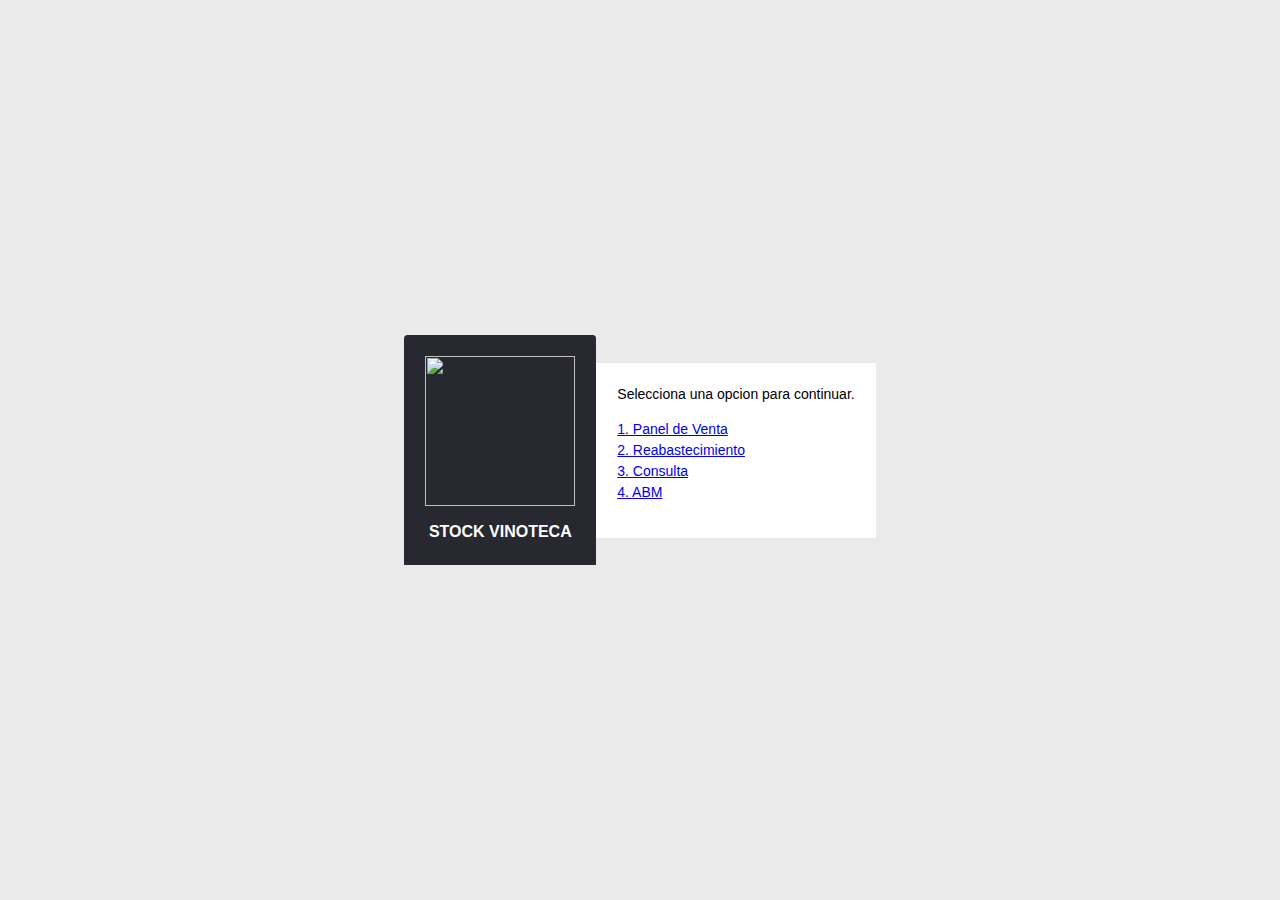
==== index.html @ 976b9617 "Commit" ====
<html>
    <head>
        <link rel="stylesheet" href="style.css">
    </head>    
    <body>
        <body class="align">
        <header class="_header">
            <img src="/vinoteca/logo_circular.png" width="150" height="150">
            <p></p>
            <h3 class="_title">STOCK VINOTECA</h3>
        </header>
        <div class="_body">
            <form name=menu action="" method="get">
            <p1>Selecciona una opcion para continuar.</p1>
            <dl>
                <dt><a href="panel_venta.php">1. Panel de Venta</a></dt>
                <dt><a href="reabastecimiento.php">2. Reabastecimiento</a></dt>
                <dt><a href="consulta.php">3. Consulta</a></dt>
                <dt><a href="abm.html">4. ABM</a></dt>
            </dl>
            </form>  
        </div>
    </body>
</html>
---- style.css ----
.align {
    -webkit-box-align: center;
        -ms-flex-align: center;
            align-items: center;
    display: -webkit-box;
    display: -ms-flexbox;
    display: flex;
    -webkit-box-pack: center;
        -ms-flex-pack: center;
            justify-content: center;
  }
body {
    background-color: #eaeaea;
    font-family: 'Helvetica', 'Arial', sans-serif;
    font-size: 14px;
    font-size: 0.875rem;
    font-weight: 400;
    line-height: 1.5;
    margin: 0;
    min-height: 100%;
  }
._header {
    background-color: #282830;
    border-top-left-radius: 0.25em;
    border-top-right-radius: 0.25em;
    color: #fff;
    padding: 1.5em;
    text-align: center;
    text-transform: uppercase;
  }
._title {
    font-size: 16px;
    font-size: 1rem;
    margin: 0;
  }
._body {
    background-color: #fff;
    padding: 1.5em;
    position: relative;
  }

._footer {
    -webkit-box-align: center;
        -ms-flex-align: center;
            align-items: center;
    background-color: #fff;
    border-bottom-left-radius: 0.25em;
    border-bottom-right-radius: 0.25em;
    display: -webkit-box;
    display: -ms-flexbox;
    display: flex;
    -webkit-box-pack: justify;
        -ms-flex-pack: justify;
            justify-content: space-between;
    padding-bottom: 1.5em;
    padding-left: 1.5em;
    padding-right: 1.5em;
  }

  table, td, th{
    border: 1px solid black;
    text-align: center;
    padding: 15px ;
    border-collapse: collapse;
  }
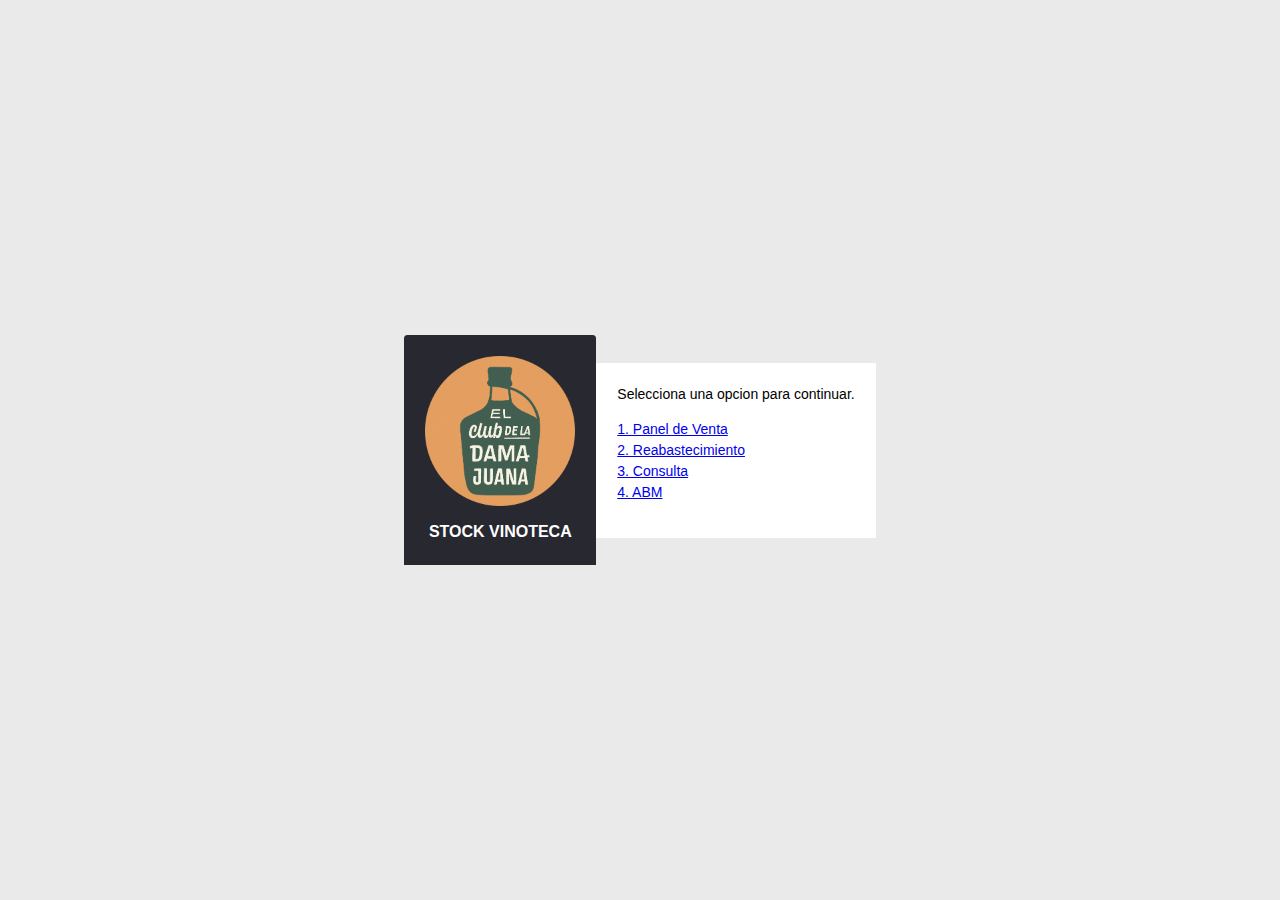
==== commit 5834352f: "Commit" ====
--- a/index.html
+++ b/index.html
@@ -1,24 +1,24 @@
-<html>
-    <head>
-        <link rel="stylesheet" href="style.css">
-    </head>    
-    <body>
-        <body class="align">
-        <header class="_header">
-            <img src="/vinoteca/logo_circular.png" width="150" height="150">
-            <p></p>
-            <h3 class="_title">STOCK VINOTECA</h3>
-        </header>
-        <div class="_body">
-            <form name=menu action="" method="get">
-            <p1>Selecciona una opcion para continuar.</p1>
-            <dl>
-                <dt><a href="panel_venta.php">1. Panel de Venta</a></dt>
-                <dt><a href="reabastecimiento.php">2. Reabastecimiento</a></dt>
-                <dt><a href="consulta.php">3. Consulta</a></dt>
-                <dt><a href="abm.html">4. ABM</a></dt>
-            </dl>
-            </form>  
-        </div>
-    </body>
+<html>
+    <head>
+        <link rel="stylesheet" href="style.css">
+    </head>    
+    <body>
+        <body class="align">
+        <header class="_header">
+            <img src="/vinoteca/logo_circular.png" width="150" height="150">
+            <p></p>
+            <h3 class="_title">STOCK VINOTECA</h3>
+        </header>
+        <div class="_body">
+            <form name=menu action="" method="get">
+            <p1>Selecciona una opcion para continuar.</p1>
+            <dl>
+                <dt><a href="panel_venta.php">1. Panel de Venta</a></dt>
+                <dt><a href="reabastecimiento.php">2. Reabastecimiento</a></dt>
+                <dt><a href="consulta.php">3. Consulta</a></dt>
+                <dt><a href="abm.html">4. ABM</a></dt>
+            </dl>
+            </form>  
+        </div>
+    </body>
 </html>--- a/style.css
+++ b/style.css
@@ -1,65 +1,65 @@
-.align {
-    -webkit-box-align: center;
-        -ms-flex-align: center;
-            align-items: center;
-    display: -webkit-box;
-    display: -ms-flexbox;
-    display: flex;
-    -webkit-box-pack: center;
-        -ms-flex-pack: center;
-            justify-content: center;
-  }
-body {
-    background-color: #eaeaea;
-    font-family: 'Helvetica', 'Arial', sans-serif;
-    font-size: 14px;
-    font-size: 0.875rem;
-    font-weight: 400;
-    line-height: 1.5;
-    margin: 0;
-    min-height: 100%;
-  }
-._header {
-    background-color: #282830;
-    border-top-left-radius: 0.25em;
-    border-top-right-radius: 0.25em;
-    color: #fff;
-    padding: 1.5em;
-    text-align: center;
-    text-transform: uppercase;
-  }
-._title {
-    font-size: 16px;
-    font-size: 1rem;
-    margin: 0;
-  }
-._body {
-    background-color: #fff;
-    padding: 1.5em;
-    position: relative;
-  }
-
-._footer {
-    -webkit-box-align: center;
-        -ms-flex-align: center;
-            align-items: center;
-    background-color: #fff;
-    border-bottom-left-radius: 0.25em;
-    border-bottom-right-radius: 0.25em;
-    display: -webkit-box;
-    display: -ms-flexbox;
-    display: flex;
-    -webkit-box-pack: justify;
-        -ms-flex-pack: justify;
-            justify-content: space-between;
-    padding-bottom: 1.5em;
-    padding-left: 1.5em;
-    padding-right: 1.5em;
-  }
-
-  table, td, th{
-    border: 1px solid black;
-    text-align: center;
-    padding: 15px ;
-    border-collapse: collapse;
+.align {
+    -webkit-box-align: center;
+        -ms-flex-align: center;
+            align-items: center;
+    display: -webkit-box;
+    display: -ms-flexbox;
+    display: flex;
+    -webkit-box-pack: center;
+        -ms-flex-pack: center;
+            justify-content: center;
+  }
+body {
+    background-color: #eaeaea;
+    font-family: 'Helvetica', 'Arial', sans-serif;
+    font-size: 14px;
+    font-size: 0.875rem;
+    font-weight: 400;
+    line-height: 1.5;
+    margin: 0;
+    min-height: 100%;
+  }
+._header {
+    background-color: #282830;
+    border-top-left-radius: 0.25em;
+    border-top-right-radius: 0.25em;
+    color: #fff;
+    padding: 1.5em;
+    text-align: center;
+    text-transform: uppercase;
+  }
+._title {
+    font-size: 16px;
+    font-size: 1rem;
+    margin: 0;
+  }
+._body {
+    background-color: #fff;
+    padding: 1.5em;
+    position: relative;
+  }
+
+._footer {
+    -webkit-box-align: center;
+        -ms-flex-align: center;
+            align-items: center;
+    background-color: #fff;
+    border-bottom-left-radius: 0.25em;
+    border-bottom-right-radius: 0.25em;
+    display: -webkit-box;
+    display: -ms-flexbox;
+    display: flex;
+    -webkit-box-pack: justify;
+        -ms-flex-pack: justify;
+            justify-content: space-between;
+    padding-bottom: 1.5em;
+    padding-left: 1.5em;
+    padding-right: 1.5em;
+  }
+
+  table, td, th{
+    border: 1px solid black;
+    text-align: center;
+    padding: 15px ;
+    border-collapse: collapse;
   }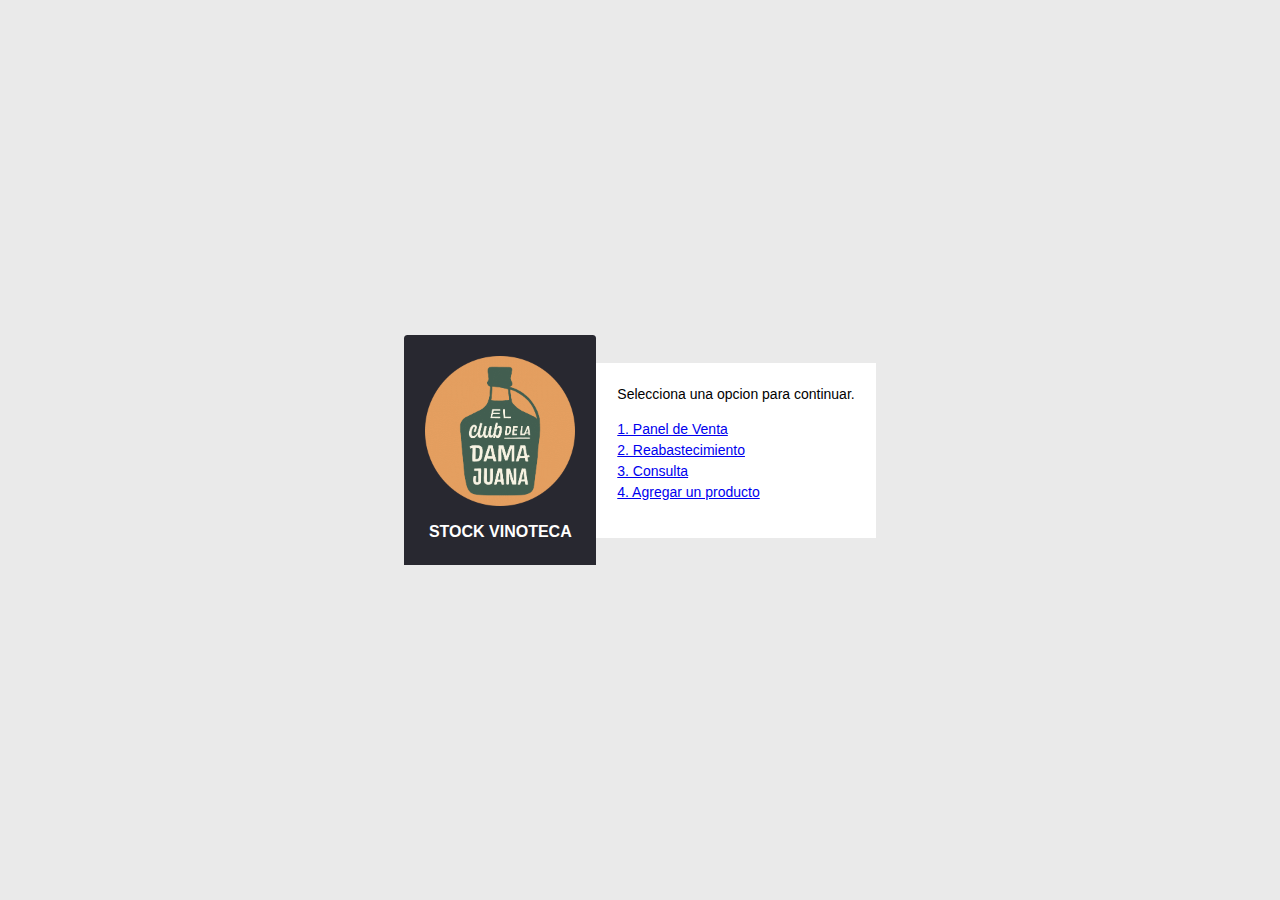
==== commit 9653f5e9: "Before deliver" ====
--- a/index.html
+++ b/index.html
@@ -16,7 +16,7 @@
                 <dt><a href="panel_venta.php">1. Panel de Venta</a></dt>
                 <dt><a href="reabastecimiento.php">2. Reabastecimiento</a></dt>
                 <dt><a href="consulta.php">3. Consulta</a></dt>
-                <dt><a href="abm.html">4. ABM</a></dt>
+                <dt><a href="abm_alta.php">4. Agregar un producto</a></dt>
             </dl>
             </form>  
         </div>
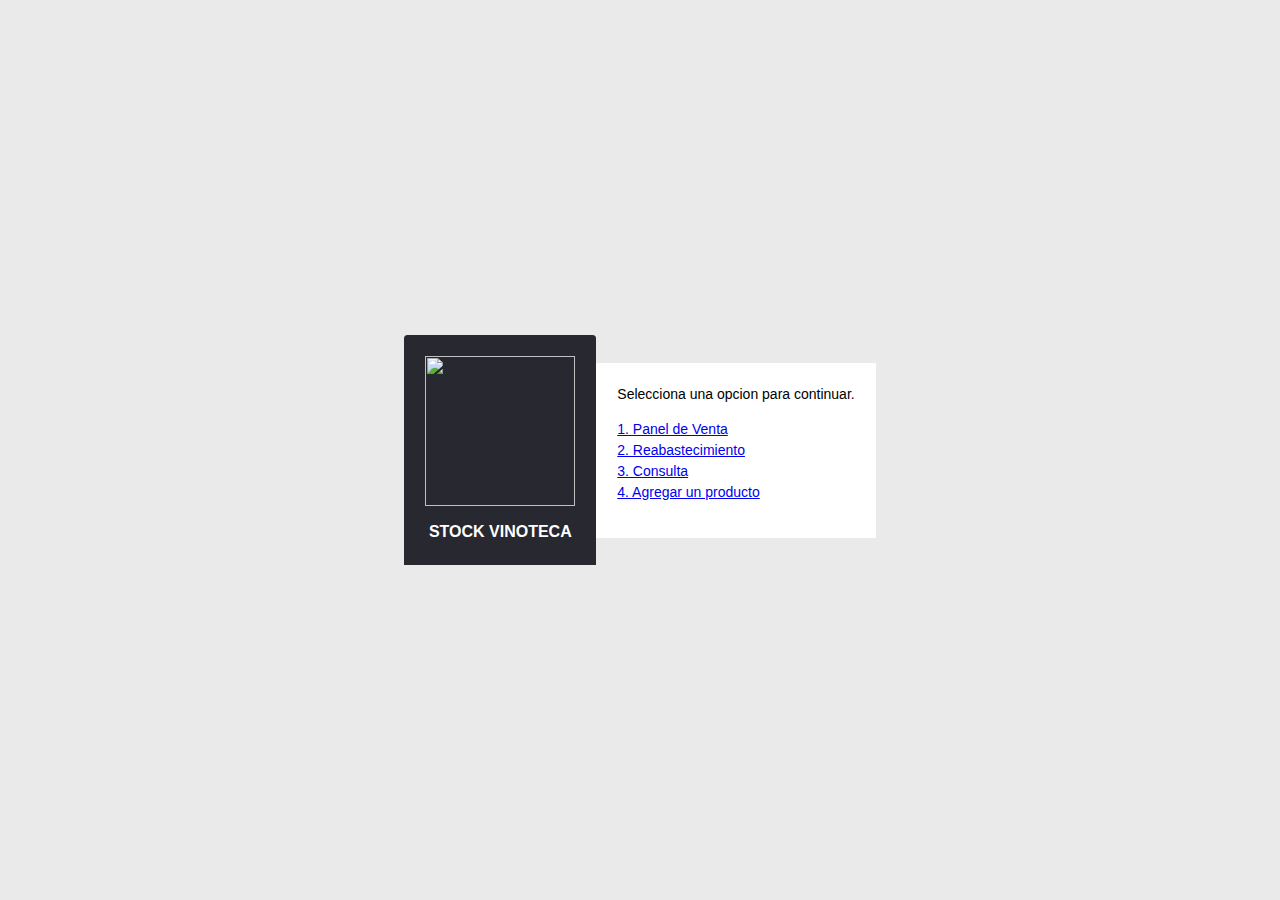
==== commit 5b5f608d: "Final commit" ====
--- a/index.html
+++ b/index.html
@@ -5,7 +5,7 @@
     <body>
         <body class="align">
         <header class="_header">
-            <img src="/vinoteca/logo_circular.png" width="150" height="150">
+            <img src="/vinoteca/css/logo_circular.png" width="150" height="150">
             <p></p>
             <h3 class="_title">STOCK VINOTECA</h3>
         </header>
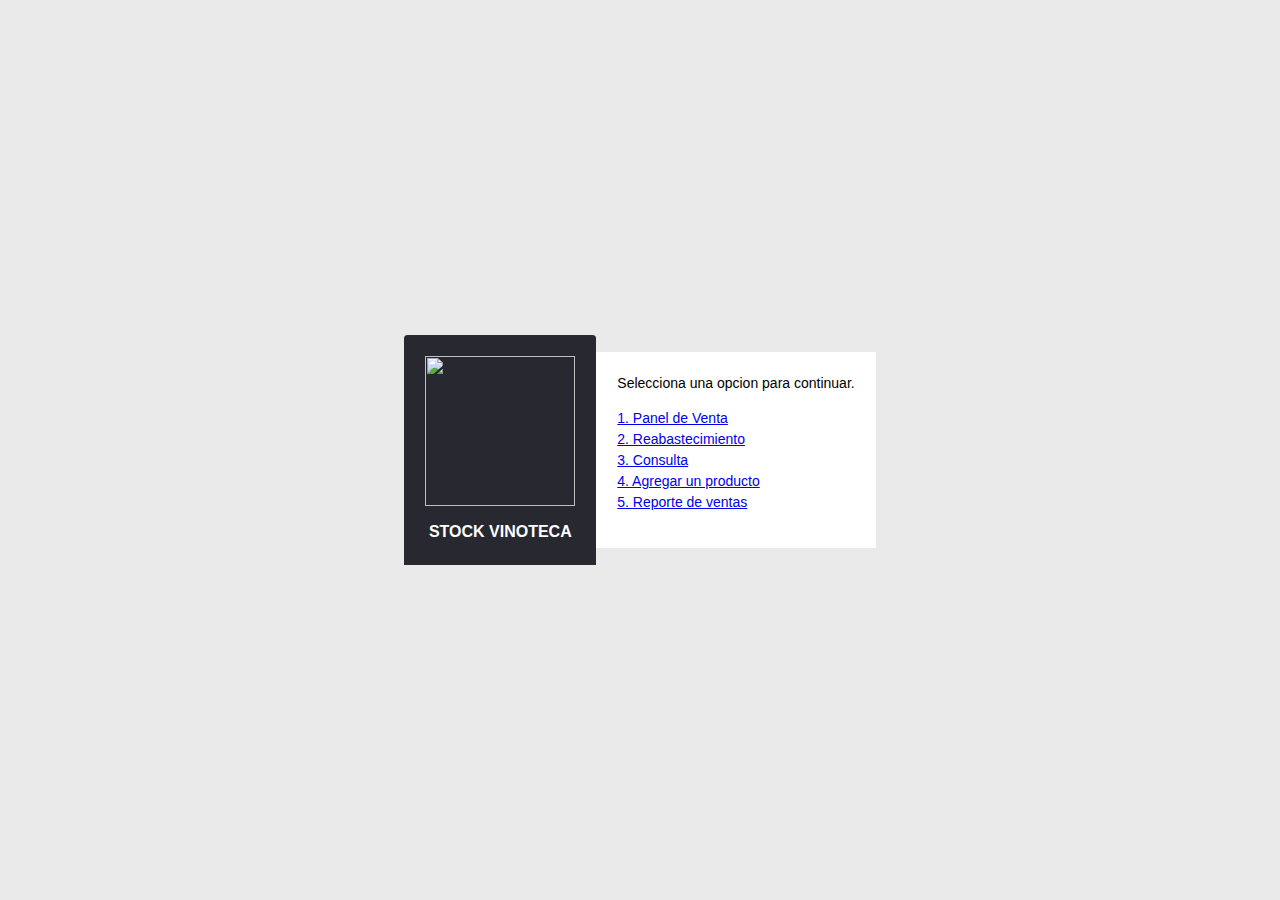
==== commit f52663e0: "Final commit" ====
--- a/index.html
+++ b/index.html
@@ -1,6 +1,6 @@
 <html>
     <head>
-        <link rel="stylesheet" href="style.css">
+        <link rel="stylesheet" href="css/style.css">
     </head>    
     <body>
         <body class="align">
@@ -10,13 +10,14 @@
             <h3 class="_title">STOCK VINOTECA</h3>
         </header>
         <div class="_body">
-            <form name=menu action="" method="get">
+            <form name=menu action="" method="post">
             <p1>Selecciona una opcion para continuar.</p1>
             <dl>
                 <dt><a href="panel_venta.php">1. Panel de Venta</a></dt>
                 <dt><a href="reabastecimiento.php">2. Reabastecimiento</a></dt>
                 <dt><a href="consulta.php">3. Consulta</a></dt>
                 <dt><a href="abm_alta.php">4. Agregar un producto</a></dt>
+                <dt><a href="reporte.php">5. Reporte de ventas</a></dt>
             </dl>
             </form>  
         </div>
--- a/css/style.css
+++ b/css/style.css
@@ -0,0 +1,83 @@
+.align {
+    -webkit-box-align: center;
+        -ms-flex-align: center;
+            align-items: center;
+    display: -webkit-box;
+    display: -ms-flexbox;
+    display: flex;
+    -webkit-box-pack: center;
+        -ms-flex-pack: center;
+            justify-content: center;
+  }
+
+.report{
+    -webkit-box-align: center;
+        -ms-flex-align: center;
+            align-items: center;
+    display: -webkit-box;
+    display: -ms-flexbox;
+    display: flex;
+    -webkit-box-pack: center;
+        -ms-flex-pack: center;
+            justify-content: center;
+}
+body {
+    background-color: #eaeaea;
+    font-family: 'Helvetica', 'Arial', sans-serif;
+    font-size: 14px;
+    font-size: 0.875rem;
+    font-weight: 400;
+    line-height: 1.5;
+    margin: 0;
+    min-height: 100%;
+  }
+._header {
+    background-color: #282830;
+    border-top-left-radius: 0.25em;
+    border-top-right-radius: 0.25em;
+    color: #fff;
+    padding: 1.5em;
+    text-align: center;
+    text-transform: uppercase;
+  }
+._title {
+    font-size: 16px;
+    font-size: 1rem;
+    margin: 0;
+  }
+._body {
+    background-color: #fff;
+    padding: 1.5em;
+    position: relative;
+  }
+
+._footer {
+    -webkit-box-align: center;
+        -ms-flex-align: center;
+            align-items: center;
+    background-color: #fff;
+    border-bottom-left-radius: 0.25em;
+    border-bottom-right-radius: 0.25em;
+    display: -webkit-box;
+    display: -ms-flexbox;
+    display: flex;
+    -webkit-box-pack: justify;
+        -ms-flex-pack: justify;
+            justify-content: space-between;
+    padding-bottom: 1.5em;
+    padding-left: 1.5em;
+    padding-right: 1.5em;
+  }
+
+  table, td, th{
+    border: 1px solid black;
+    text-align: center;
+    padding: 15px ;
+    border-collapse: collapse;
+  }
+
+  .center{
+    margin-left: auto;
+    margin-right: auto;
+    
+  }